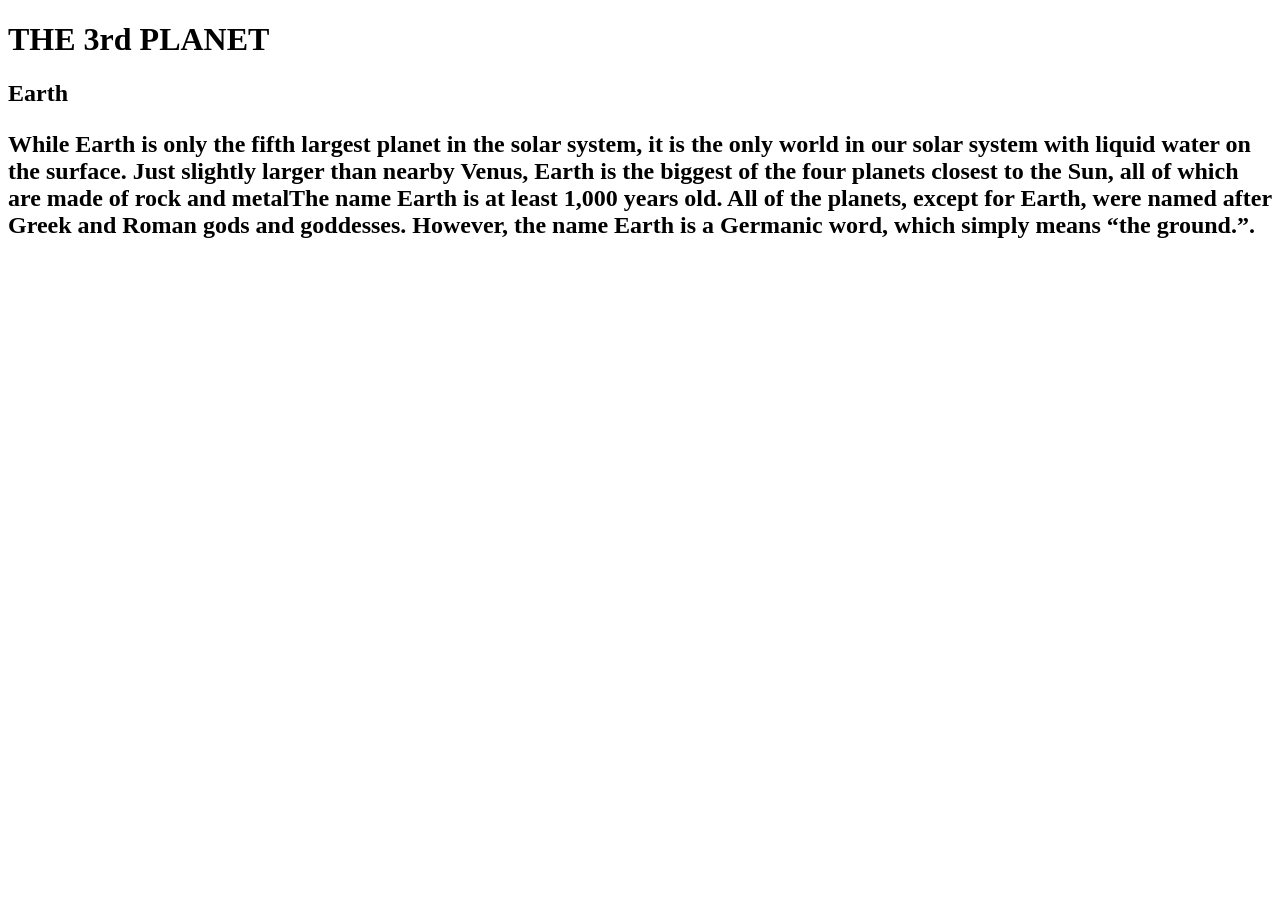
==== webpage.html @ 54c0bcce "1st commit" ====
<!DOCTYPE html>
<html>
<head>
<title>ABOUT EARTH</title>
</head>
<body>

<h1>THE 3rd PLANET</h1>
<h2>Earth<h2>
<p>While Earth is only the fifth largest planet in the solar system, it is the only world in our solar system with liquid water on the surface. Just slightly larger than nearby Venus, Earth is the biggest of the four planets closest to the Sun, all of which are made of rock and metalThe name Earth is at least 1,000 years old. All of the planets, except for Earth, were named after Greek and Roman gods and goddesses. However, the name Earth is a Germanic word, which simply means “the ground.”.</p>

</body>
</html>
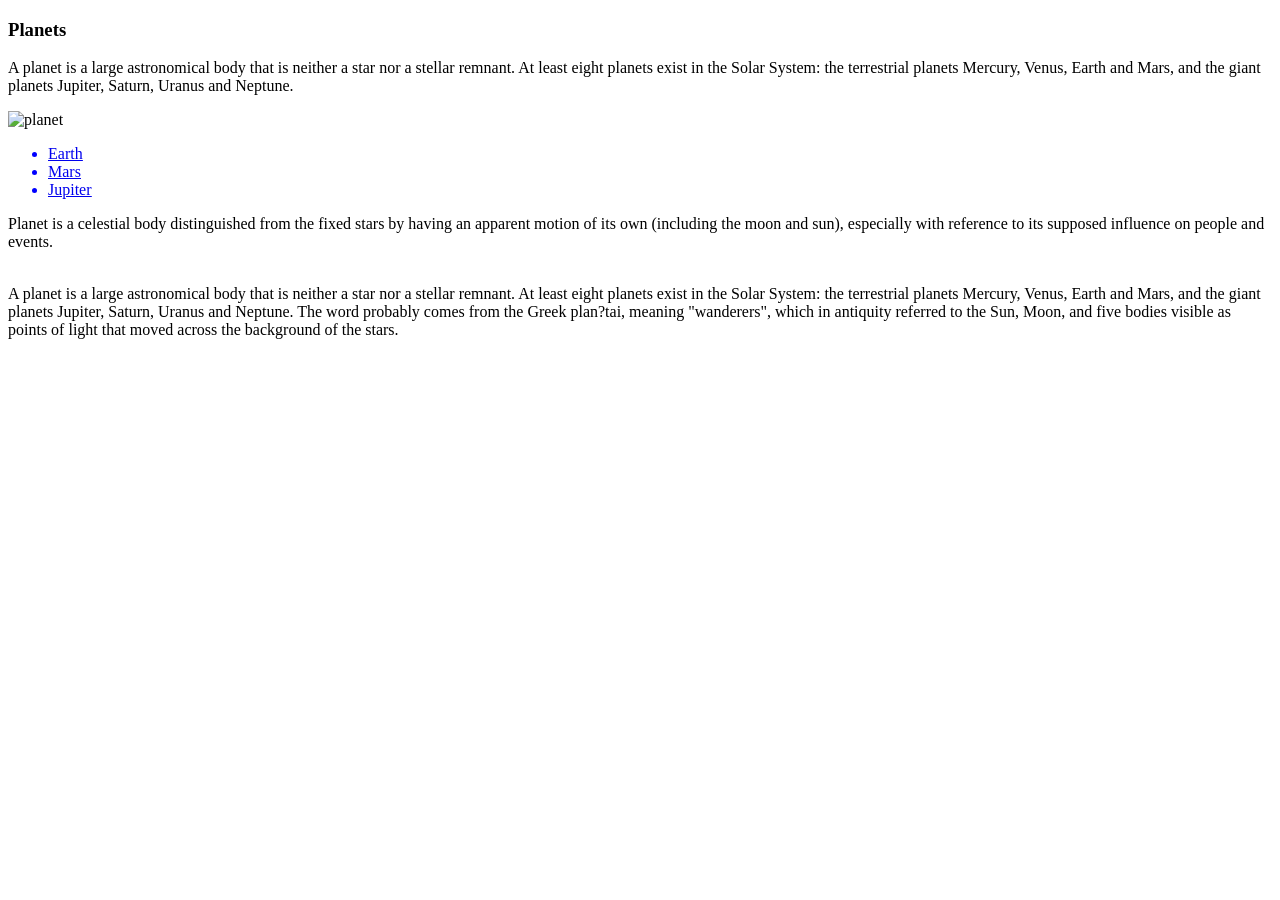
==== commit 0ea97720: "Add files via upload" ====
--- a/webpage.html
+++ b/webpage.html
@@ -1,15 +1,36 @@
-<!DOCTYPE html>
-<html>
-<head>
-<title>ABOUT EARTH</title>
-</head>
-<body>
-
-<h1>THE 3rd PLANET</h1>
-<h2>Earth<h2>
-<p>While Earth is only the fifth largest planet in the solar system, it is the only world in our solar system with liquid water on the surface. Just slightly larger than nearby Venus, Earth is the biggest of the four planets closest to the Sun, all of which are made of rock and metalThe name Earth is at least 1,000 years old. All of the planets, except for Earth, were named after Greek and Roman gods and goddesses. However, the name Earth is a Germanic word, which simply means “the ground.”.</p>
-
-</body>
-</html>
-
-
+<!DOCTYPE html>
+<html>
+<head>
+	<title>planets in astrology</title>
+	<meta charset="utf-8">
+<style>
+	aside{
+
+		max-width: 50%;
+	}
+	img{
+		margin: right;s
+	}
+
+</style>	
+</head>	
+<body>
+	<h3>Planets</h3>
+	<p>A planet is a large astronomical body that is neither a star nor a stellar remnant. At least eight planets exist in the Solar System: the terrestrial planets Mercury, Venus, Earth and Mars, and the giant planets Jupiter, Saturn, Uranus and Neptune.</p>
+
+	<img src="images/solar system.png" alt="planet" width="600" height="500"/>
+
+	<nav>
+		<ul style="color:blue;">
+			<li><a href="https://en.wikipedia.org/wiki/Earth"><U>Earth</U></a></li>
+			<li><a href="https://en.wikipedia.org/wiki/Mars"><U>Mars</U></a></li>
+			<li><a href="https://en.wikipedia.org/wiki/Jupiter"><U>Jupiter</U></a></li>
+		</ul>
+	</nav>
+
+		<article>Planet is a celestial body distinguished from the fixed stars by having an apparent motion of its own (including the moon and sun), especially with reference to its supposed influence on people and events.</article>
+		<br>
+	<p>A planet is a large astronomical body that is neither a star nor a stellar remnant. At least eight planets exist in the Solar System: the terrestrial planets Mercury, Venus, Earth and Mars, and the giant planets Jupiter, Saturn, Uranus and Neptune. The word probably comes from the Greek plan?tai, meaning "wanderers", which in antiquity referred to the Sun, Moon, and five bodies visible as points of light that moved across the background of the stars.</p>
+
+</body>
+</html> 
